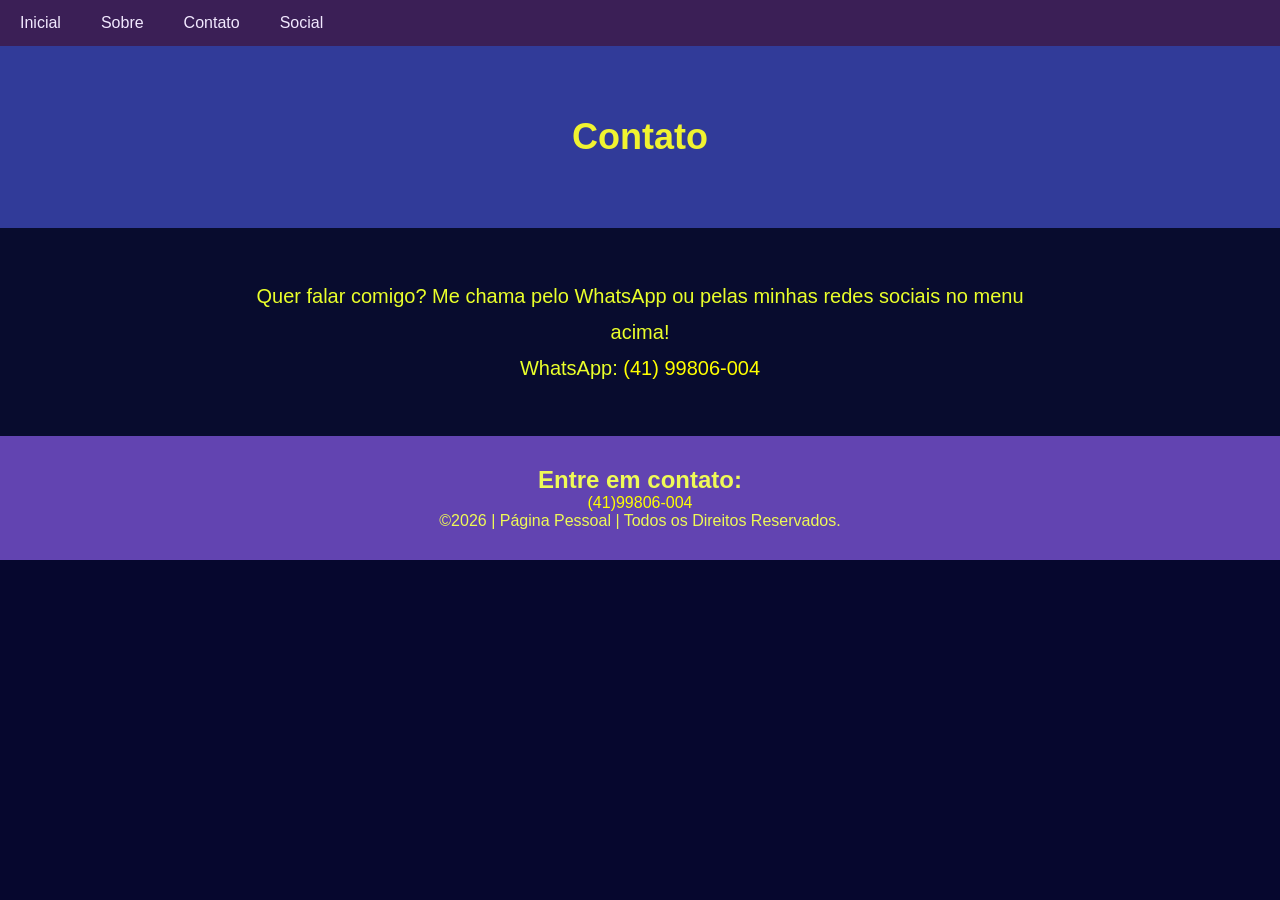
==== contato.html @ e82c86fe "5" ====
<!DOCTYPE html>
<html lang="pt-br">
<head>
<meta charset="UTF-8">
<meta name="viewport" content="width=device-width, initial-scale=1.0">
<title>Contato | Letícia Texluski</title>
<link rel="stylesheet" href="style.css">
<link rel="stylesheet" href="menu.css">
</head>

<body>

<div class="navbar">
  <a href="index.html">Inicial</a>
  <a href="sobre.html">Sobre</a>
  <a href="contato.html">Contato</a>
  <div class="dropdown">
    <button class="dropbtn">Social
      <i class="fa fa-caret-down"></i>
    </button>
    <div class="dropdown-content">
      <a href="https://www.instagram.com/leleti_lt?igsh=ZDliNHA0ZHozNDQ=" target="_blank">Instagram</a>
      <a href="https://wa.me/5541998066004" target="_blank">WhatsApp</a>
      <a href="https://ibispaint.com/artist4/7869988019723213/?type=illust&sort=new" target="_blank">ibisPaint</a>
      <a href="social.html">Ver todas as redes</a>
    </div>
  </div>
</div>

<header>
<div class="cabecalho-itens">
<h1 class="titulo_site">Contato</h1>
</div>
</header>

<section class="sobre">
<p class="sobre-texto">
Quer falar comigo? Me chama pelo WhatsApp ou pelas minhas redes sociais
no menu acima!
</p>
<p class="sobre-texto">
WhatsApp: <a class="Link" href="https://wa.me/5541998066004">(41) 99806-004</a>
</p>
</section>

<footer class="escola">
<h2 class="escola-titulo">Entre em contato:</h2>
<a class="Link" href="https://wa.me/5541998066004">(41)99806-004</a>
<p>©2026 | Página Pessoal | Todos os Direitos Reservados.</p>
</footer>

</body>
</html>
---- style.css ----
*{
margin:0;
padding:0;
box-sizing:border-box;
}

body{
font-family:"Poppins",sans-serif;
background: #06072e;;
}

header{
background:#313b99;
color:rgb(8, 9, 65);
width:100%;
padding:20px;
}

.cabecalho-itens{
max-width:1980px;
margin:0 auto;
display:flex;
align-items:center;
justify-content:center;
}

.cabecalho_imagem{
width:150px;
height:150px;
border-radius:50%;
object-fit:cover;
}

.titulo_site{
padding:50px;
text-align:center;
width:50%;
font-size:36px;
color:#f0f330;
}

.sociais{
display:flex;
justify-content:flex-end;
width:25%;
padding-right:30px;
}

.sociais img{
width:50px;
margin:5px;
}

.banner1{
display:none;
}

.sobre{
background:rgb(8, 12, 46);
padding:50px;
text-align:center;
}

.sobre-texto{
width:70%;
margin:auto;
font-size:20px;
line-height:1.8;
color:#eaff2a;
}

.estudante_titulo{
padding:40px;
text-align:center;
font-size:35px;
color:#eaff2a;
}


.estudantes_todos{
display:flex;
flex-wrap: wrap;
justify-content: center;
gap: 30px;
width: 100%;
}

.estudante-div{
background:rgb(8, 12, 46);
padding:20px;
width: 250px;
box-sizing: border-box;
}


.estudante-imagem{
width: 200px;
height:250px;
object-fit:cover;
border: none
}

.estudante-nome{
margin-top:15px;
color:#eaff2a;
}

.estudante-icone{
width:35px;
margin:5px;
}

.escola{
background:#6244b1;
color:#effa56;
padding:30px;
text-align:center;
}

.descricao-amigo{
color:#eaff2a;
font-size:15px;
margin:10px 0;
text-align:center;
}

.logo_rodape{
height:80px;
}

.Link{
color:yellow;
text-decoration:none;
}

.Link:hover{
color:#eaff2a;
}

/* Centraliza o bloco e o título */
.video-centralizado {
    max-width: 800px; /* Largura máxima no computador */
    margin: 0 auto;   /* Centraliza o bloco na tela */
    padding: 20px;
    text-align: center; /* Centraliza o título */
}

/* Deixa o título bonito */
.video-centralizado h2 {
    margin-bottom: 20px;
    color: #eaff2a;
}

/* Mantém a proporção do vídeo (16:9) no celular e PC */
.video-responsivo {
    position: relative;
    padding-bottom: 56.25%; /* Proporção de tela padrão */
    height: 0;
    overflow: hidden;
}

/* Força o iframe a se adaptar ao container */
.video-responsivo iframe {
    position: absolute;
    top: 0;
    left: 0;
    width: 100%;
    height: 100%;
    border: 0;
}
---- menu.css ----
/* ===== MENU DE NAVEGAÇÃO (Horizontal + Dropdown) ===== */

.navbar {
overflow: hidden;
background-color: #3b1f56;
display: flex;
}

.navbar a {
float: left;
font-size: 16px;
color: #f2e9ff;
text-align: center;
padding: 14px 20px;
text-decoration: none;
}

.navbar a:hover {
background-color: #6a3fa0;
color: #ffffff;
}

.dropdown {
float: left;
overflow: hidden;
}

.dropdown .dropbtn {
font-size: 16px;
border: none;
outline: none;
color: #f2e9ff;
padding: 14px 20px;
background-color: inherit;
font-family: inherit;
margin: 0;
cursor: pointer;
}

.navbar a:hover, .dropdown:hover .dropbtn {
background-color: #6a3fa0;
color: #ffffff;
}

.dropdown-content {
display: none;
position: absolute;
background-color: #f2e9ff;
min-width: 180px;
box-shadow: 0px 8px 16px 0px rgba(0,0,0,0.2);
z-index: 1;
}

.dropdown-content a {
float: none;
color: #3b1f56;
padding: 12px 16px;
text-decoration: none;
display: block;
text-align: left;
}

.dropdown-content a:hover {
background-color: #d9c4f5;
}

.dropdown:hover .dropdown-content {
display: block;
}
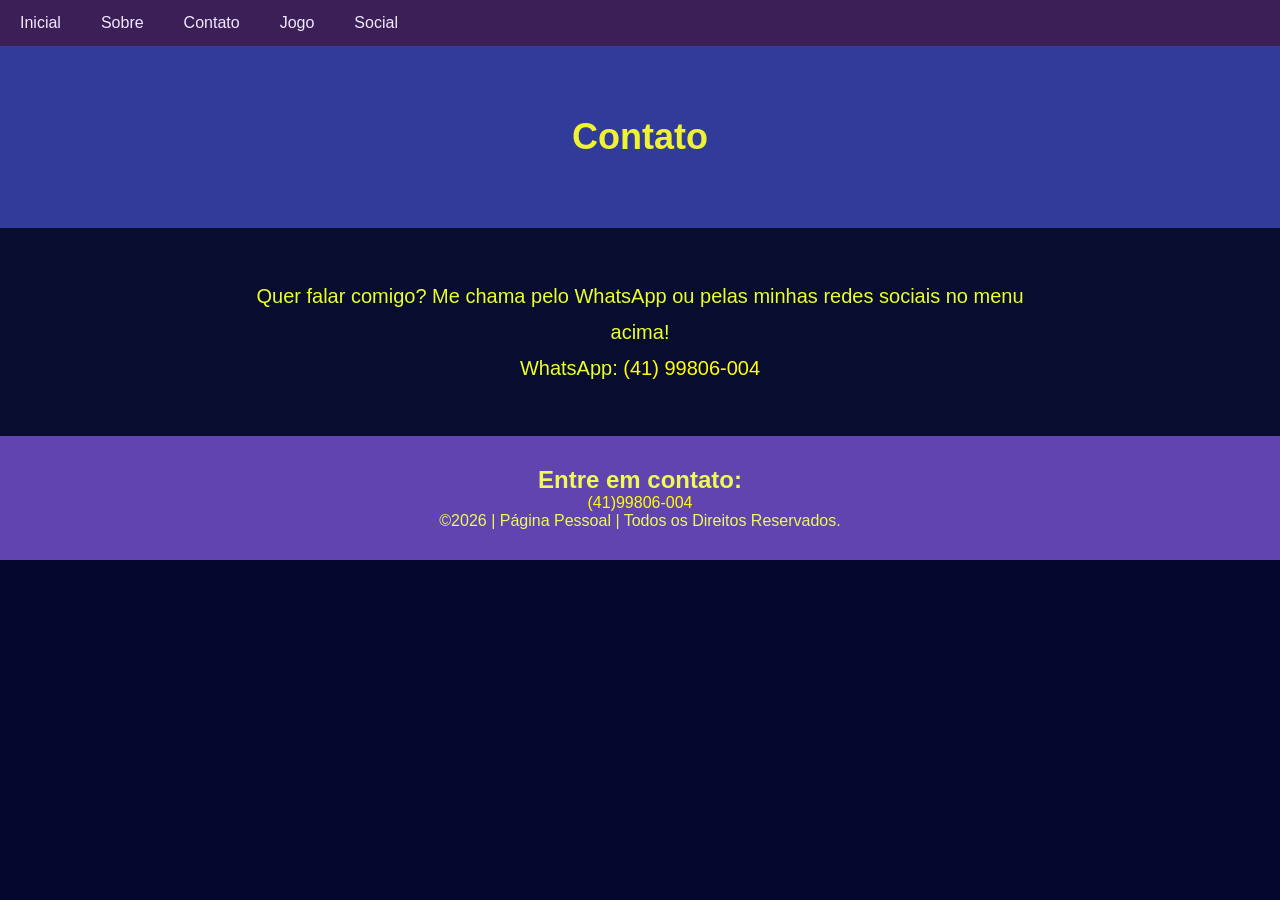
==== commit 180b13e9: "22" ====
--- a/contato.html
+++ b/contato.html
@@ -14,6 +14,7 @@
   <a href="index.html">Inicial</a>
   <a href="sobre.html">Sobre</a>
   <a href="contato.html">Contato</a>
+  <a href="jogo.html">Jogo</a>
   <div class="dropdown">
     <button class="dropbtn">Social
       <i class="fa fa-caret-down"></i>
